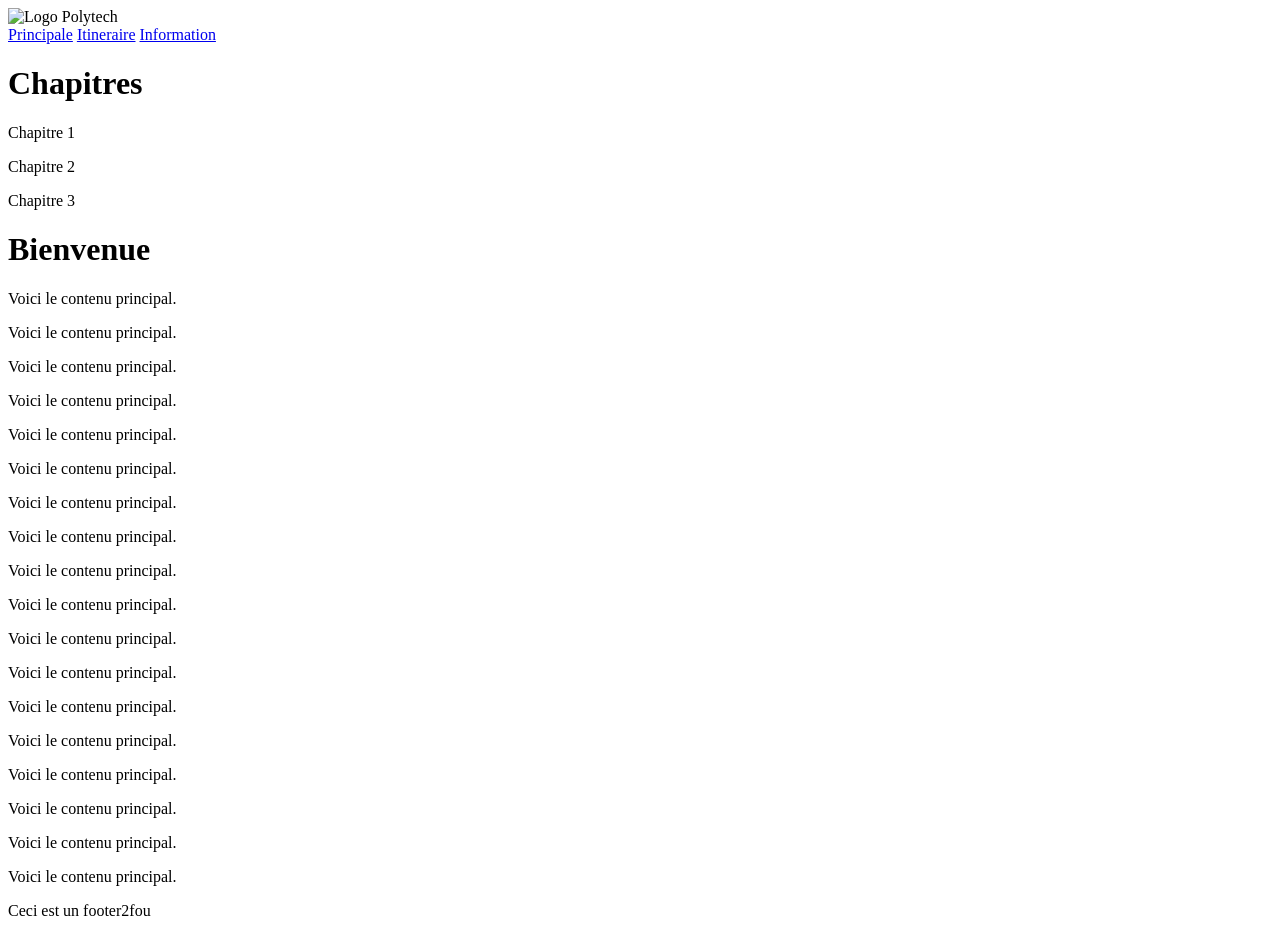
==== SiteWeb/web/index.html @ 08aa179d "Site" ====
<!doctype html>
<html class="no-js" lang="fr">
<head>
  <meta charset="utf-8">
  <meta name="viewport" content="width=device-width, initial-scale=1">
  <title></title>
  <link rel="stylesheet" href="/css/style.css">
  <meta name="description" content="">
  <meta property="og:title" content="">
  <meta property="og:type" content="">
  <meta property="og:url" content="">
  <meta property="og:image" content="">
  <meta property="og:image:alt" content="">
  <link rel="icon" href="/favicon.ico" sizes="any">
  <link rel="icon" href="/icon.svg" type="image/svg+xml">
  <link rel="apple-touch-icon" href="icon.png">
  <link rel="manifest" href="site.webmanifest">
  <meta name="theme-color" content="#fafafa">
</head>


<body>
  <header>
    <mon-burgermenu></mon-burgermenu>
  </header>
  <div class="container">
    <div class="side">
      <h1>Chapitres</h1>
      <p>Chapitre 1</p>
      <p>Chapitre 2</p>
      <p>Chapitre 3</p>
    </div>

    <div class="main">
      <h1>Bienvenue</h1>
      <p>Voici le contenu principal.</p>
      <p>Voici le contenu principal.</p>
      <p>Voici le contenu principal.</p>
      <p>Voici le contenu principal.</p>
      <p>Voici le contenu principal.</p>
      <p>Voici le contenu principal.</p>
      <p>Voici le contenu principal.</p>
      <p>Voici le contenu principal.</p>
      <p>Voici le contenu principal.</p>
      <p>Voici le contenu principal.</p>
      <p>Voici le contenu principal.</p>
      <p>Voici le contenu principal.</p>
      <p>Voici le contenu principal.</p>
      <p>Voici le contenu principal.</p>
      <p>Voici le contenu principal.</p>
      <p>Voici le contenu principal.</p>
      <p>Voici le contenu principal.</p>
      <p>Voici le contenu principal.</p>
    </div>
  </div>
  <mon-footer></mon-footer>
  <script src ="js/burgermenu.js" defer></script>
  <script src="js/footer.js" defer></script>


</body>
</html>
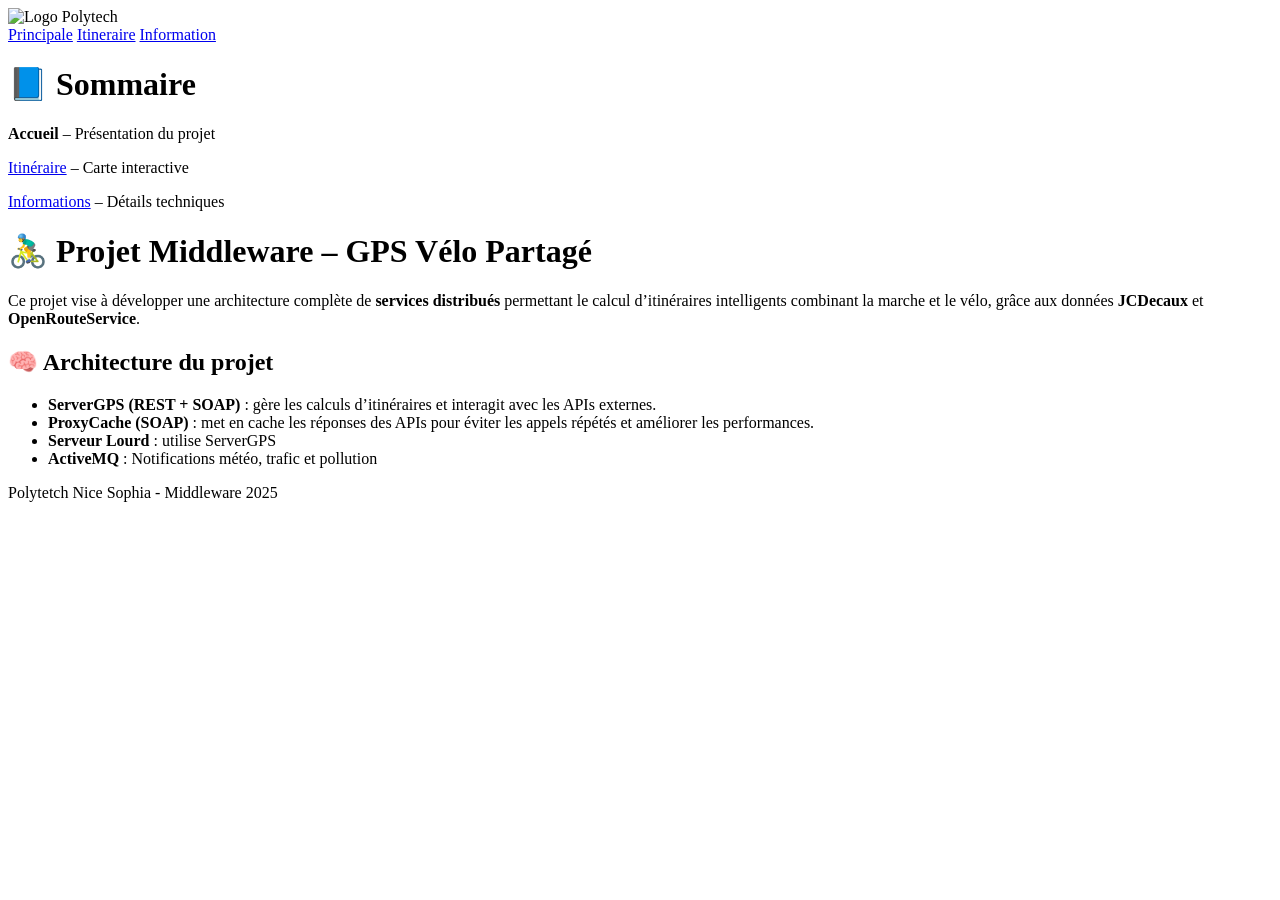
==== commit b25d4af0: "aa" ====
--- a/SiteWeb/web/index.html
+++ b/SiteWeb/web/index.html
@@ -3,14 +3,8 @@
 <head>
   <meta charset="utf-8">
   <meta name="viewport" content="width=device-width, initial-scale=1">
-  <title></title>
+  <title>Projet Middleware - GPS Vélo Partagé</title>
   <link rel="stylesheet" href="/css/style.css">
-  <meta name="description" content="">
-  <meta property="og:title" content="">
-  <meta property="og:type" content="">
-  <meta property="og:url" content="">
-  <meta property="og:image" content="">
-  <meta property="og:image:alt" content="">
   <link rel="icon" href="/favicon.ico" sizes="any">
   <link rel="icon" href="/icon.svg" type="image/svg+xml">
   <link rel="apple-touch-icon" href="icon.png">
@@ -18,45 +12,43 @@
   <meta name="theme-color" content="#fafafa">
 </head>
 
-
 <body>
   <header>
     <mon-burgermenu></mon-burgermenu>
   </header>
+
   <div class="container">
     <div class="side">
-      <h1>Chapitres</h1>
-      <p>Chapitre 1</p>
-      <p>Chapitre 2</p>
-      <p>Chapitre 3</p>
+      <h1>📘 Sommaire</h1>
+      <p><strong>Accueil</strong> – Présentation du projet</p>
+      <p><a href="page2.html">Itinéraire</a> – Carte interactive</p>
+      <p><a href="info.html">Informations</a> – Détails techniques</p>
     </div>
 
     <div class="main">
-      <h1>Bienvenue</h1>
-      <p>Voici le contenu principal.</p>
-      <p>Voici le contenu principal.</p>
-      <p>Voici le contenu principal.</p>
-      <p>Voici le contenu principal.</p>
-      <p>Voici le contenu principal.</p>
-      <p>Voici le contenu principal.</p>
-      <p>Voici le contenu principal.</p>
-      <p>Voici le contenu principal.</p>
-      <p>Voici le contenu principal.</p>
-      <p>Voici le contenu principal.</p>
-      <p>Voici le contenu principal.</p>
-      <p>Voici le contenu principal.</p>
-      <p>Voici le contenu principal.</p>
-      <p>Voici le contenu principal.</p>
-      <p>Voici le contenu principal.</p>
-      <p>Voici le contenu principal.</p>
-      <p>Voici le contenu principal.</p>
-      <p>Voici le contenu principal.</p>
+      <h1>🚴‍♂️ Projet Middleware – GPS Vélo Partagé</h1>
+      <p>
+        Ce projet vise à développer une architecture complète de <strong>services distribués</strong> permettant le calcul d’itinéraires intelligents
+        combinant la marche et le vélo, grâce aux données <strong>JCDecaux</strong> et <strong>OpenRouteService</strong>.
+      </p>
+
+      <h2>🧠 Architecture du projet</h2>
+      <ul>
+        <li><strong>ServerGPS (REST + SOAP)</strong> : gère les calculs d’itinéraires et interagit avec les APIs externes.</li>
+        <li><strong>ProxyCache (SOAP)</strong> : met en cache les réponses des APIs pour éviter les appels répétés et améliorer les performances.</li>
+        <li><strong>Serveur Lourd </strong> : utilise ServerGPS </li>
+        <li><strong>ActiveMQ</strong> : Notifications météo, trafic et pollution </li>
+      </ul>
+
+
     </div>
   </div>
-  <mon-footer></mon-footer>
-  <script src ="js/burgermenu.js" defer></script>
+
+  <footer>
+    <mon-footer></mon-footer>
+  </footer>
+
+  <script src="js/burgermenu.js" defer></script>
   <script src="js/footer.js" defer></script>
-
-
 </body>
 </html>
